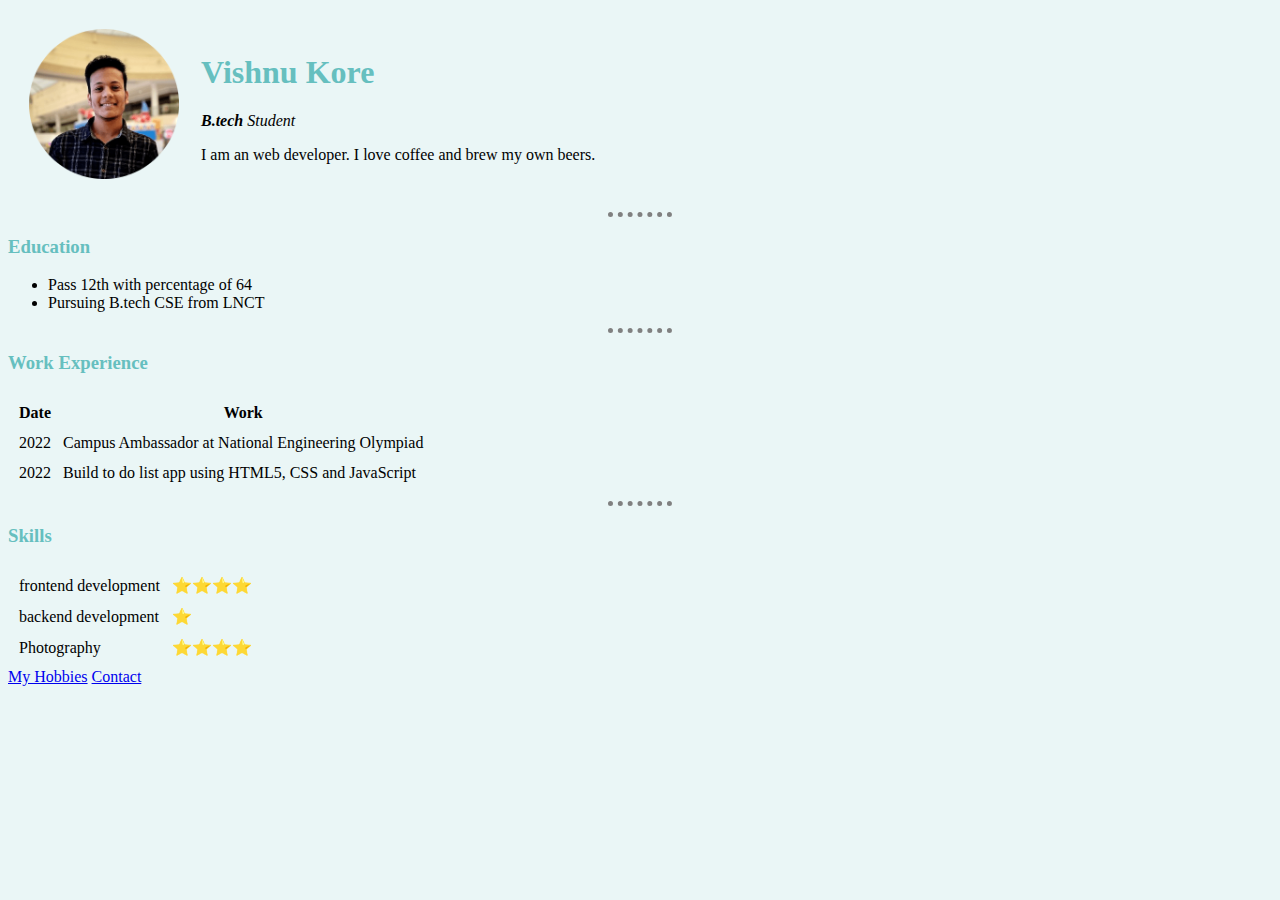
==== index.html @ 14e98cf8 "Update index.html" ====
<!DOCTYPE html>
<html lang="en">

<head>
    <meta charset="UTF-8">
    <meta http-equiv="X-UA-Compatible" content="IE=edge">
    <meta name="viewport" content="width=device-width, initial-scale=1.0">
    <title>Vishnu Personal Site</title>
    <link rel="stylesheet" href="/css/styles.css">
</head>

<body>
    <table cellspacing="20">
        <tr>
            <td><img src="images/profile.png" alt="Avtar" width="150" height="150"></td>

            <td>
                <h1>Vishnu Kore</h1>
                <p><em> <strong>B.tech </strong> Student</em></p>
                <p>I am an web developer. I love coffee and brew my own beers.</p>
            </td>

        </tr>
    </table>

    <hr>
    <h3>Education</h3>
    <ul>
        <li>Pass 12th with percentage of 64</li>
        <li>Pursuing B.tech CSE from LNCT</li>
    </ul>
<hr>
    <h3>Work Experience</h3>
    <table  cellspacing="10">
        <thead>
            <tr>
                <th>Date</th>
                <th>Work</th>
            </tr>
        </thead>
        <tbody>
            <tr>
                <td>2022</td>
                <td>Campus Ambassador at National Engineering Olympiad</td>
            </tr>
            <tr>
                <td>2022</td>
                <td>Build to do list app using HTML5, CSS and JavaScript</td>
            </tr>
        </tbody>
    </table>
    <hr>

    <h3>Skills</h3>
    <table cellspacing = "10px">
            <tr>
                <td>frontend development</td>
                <td>⭐⭐⭐⭐</td>
            </tr>
            
            <tr>
                <td>backend development</td>
                <td>⭐</td>
            </tr>

            <tr>
                <td>Photography </td>
                <td>⭐⭐⭐⭐</td>
            </tr>

    </table>     

    <a href="hobbies.html">My Hobbies</a>
    <a href="Contact.html">Contact</a>
</body>

</html>
---- css/styles.css ----
body{
    background-color: #EAF6F6;;
}

hr{ /* .... dotte*/
    border-style: dotted none none;
    border-top-style: dotted;
    border-color: grey;
    border-width: 5px;
    width: 5%;
}

h1{/* heading level 1*/
    color: #66BFBF;
}

h3{ /*heading level 3*/
    color: #66BFBF;
}
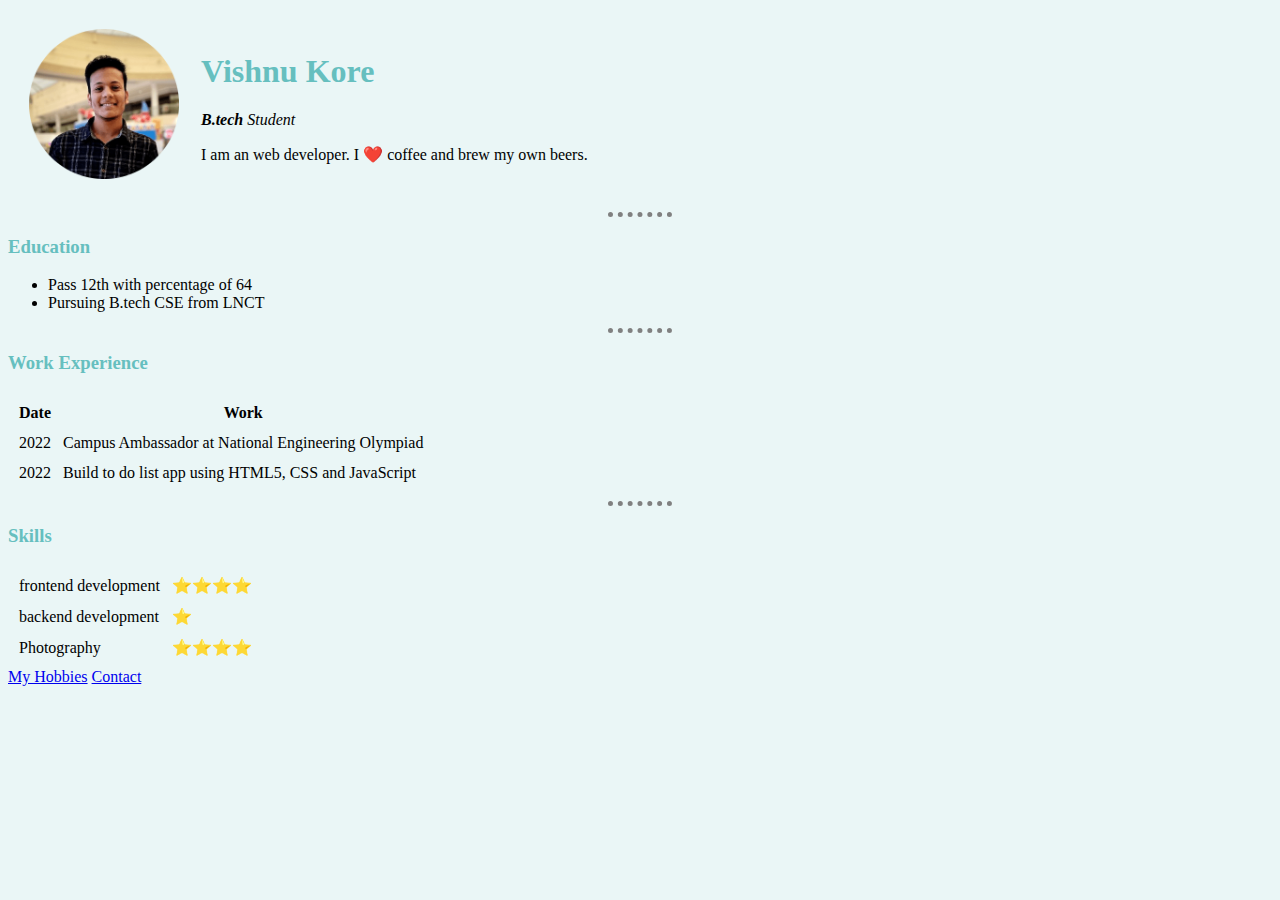
==== commit 4de6c48b: "Update index.html" ====
--- a/index.html
+++ b/index.html
@@ -6,7 +6,7 @@
     <meta http-equiv="X-UA-Compatible" content="IE=edge">
     <meta name="viewport" content="width=device-width, initial-scale=1.0">
     <title>Vishnu Personal Site</title>
-    <link rel="stylesheet" href="/css/styles.css">
+    <link rel="stylesheet" href="css/styles.css">
 </head>
 
 <body>
@@ -17,7 +17,7 @@
             <td>
                 <h1>Vishnu Kore</h1>
                 <p><em> <strong>B.tech </strong> Student</em></p>
-                <p>I am an web developer. I love coffee and brew my own beers.</p>
+                <p>I am an web developer. I ❤️ coffee and brew my own beers.</p>
             </td>
 
         </tr>
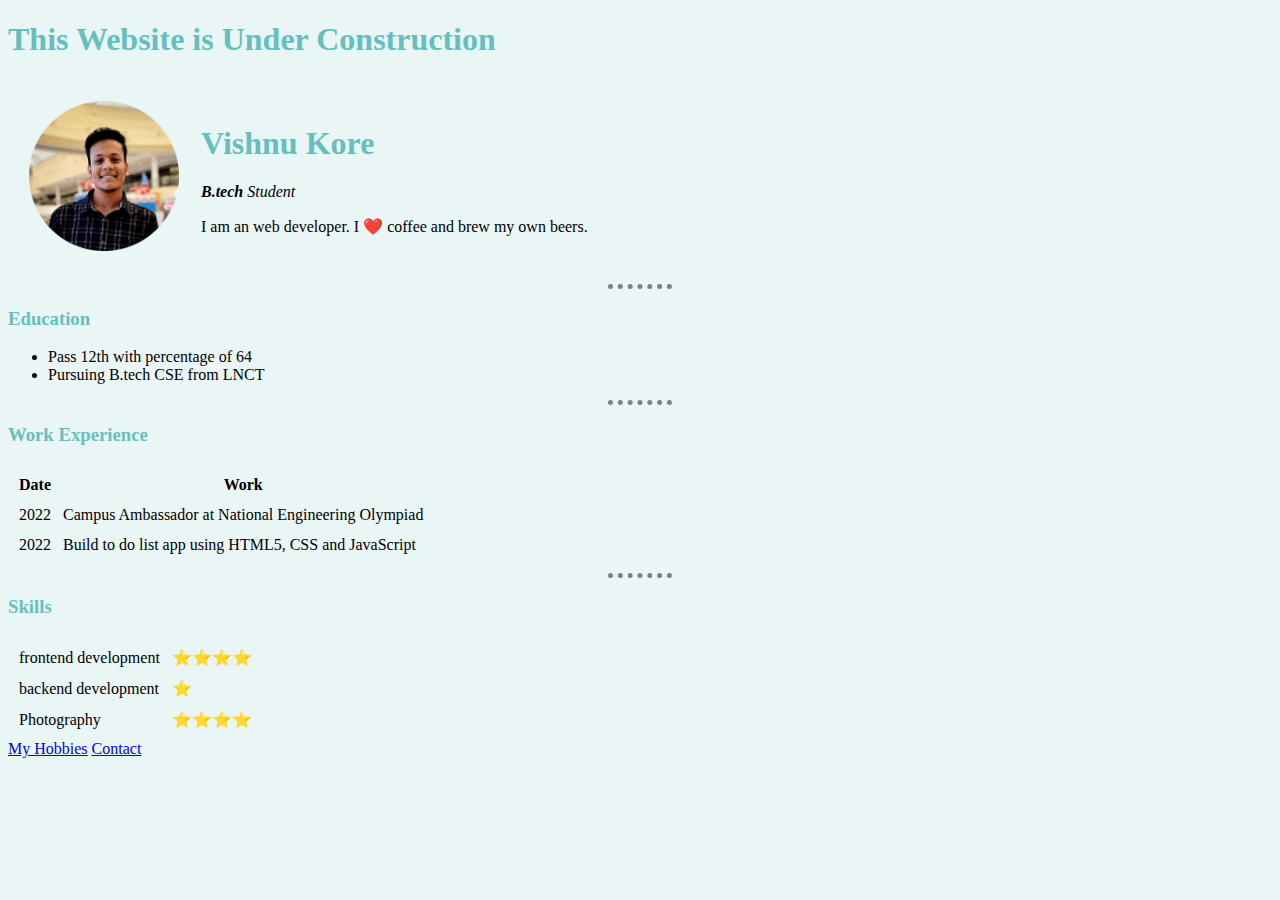
==== commit 421333cf: "Update index.html" ====
--- a/index.html
+++ b/index.html
@@ -19,8 +19,10 @@
                 <p><em> <strong>B.tech </strong> Student</em></p>
                 <p>I am an web developer. I ❤️ coffee and brew my own beers.</p>
             </td>
-
+            </tr>
+            <h1>This Website is Under Construction</h1>
         </tr>
+        
     </table>
 
     <hr>
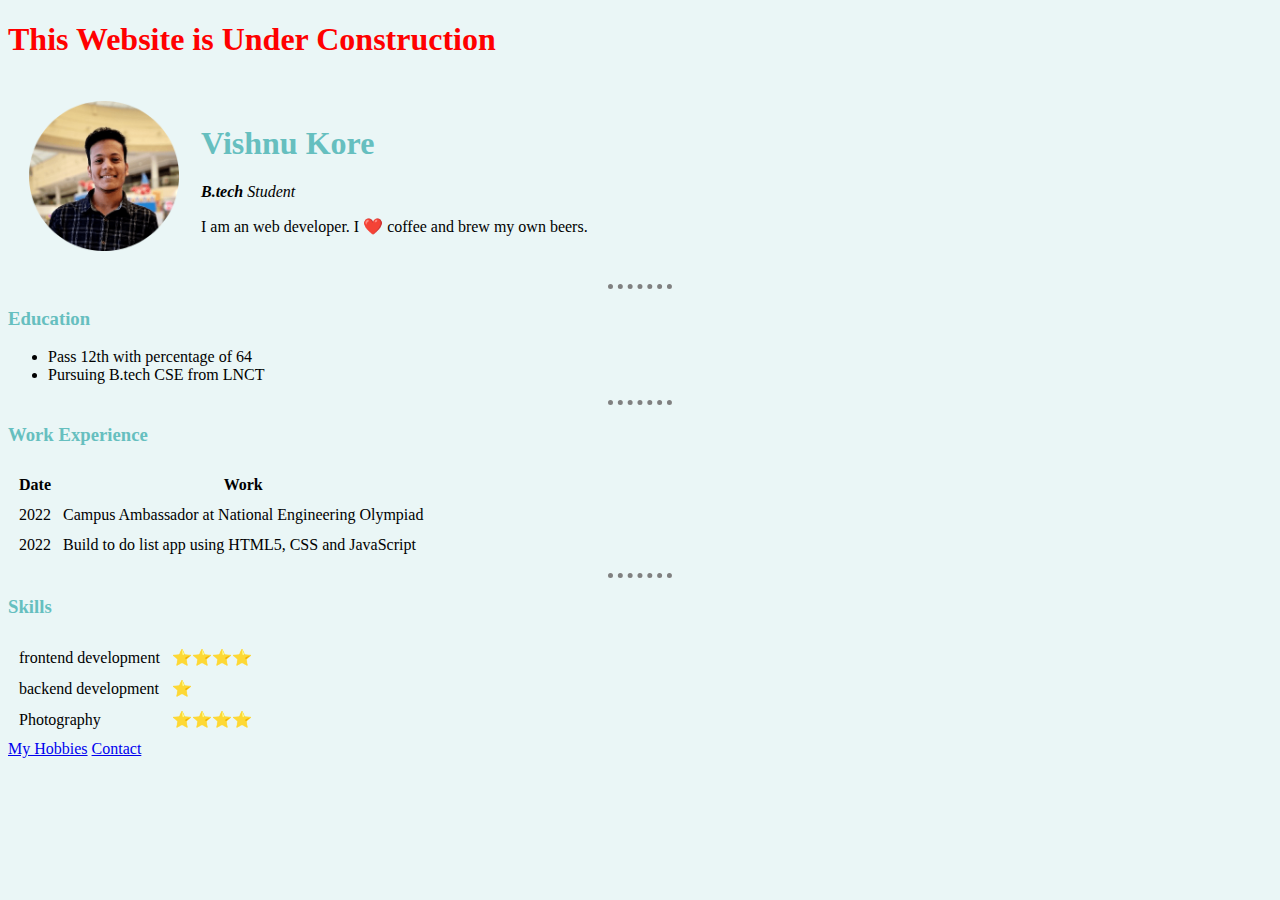
==== commit 5bb18945: "Update index.html" ====
--- a/index.html
+++ b/index.html
@@ -19,8 +19,9 @@
                 <p><em> <strong>B.tech </strong> Student</em></p>
                 <p>I am an web developer. I ❤️ coffee and brew my own beers.</p>
             </td>
-            </tr>
-            <h1>This Website is Under Construction</h1>
+
+            <h1 style="color:red;">This Website is Under Construction</h1>
+            
         </tr>
         
     </table>
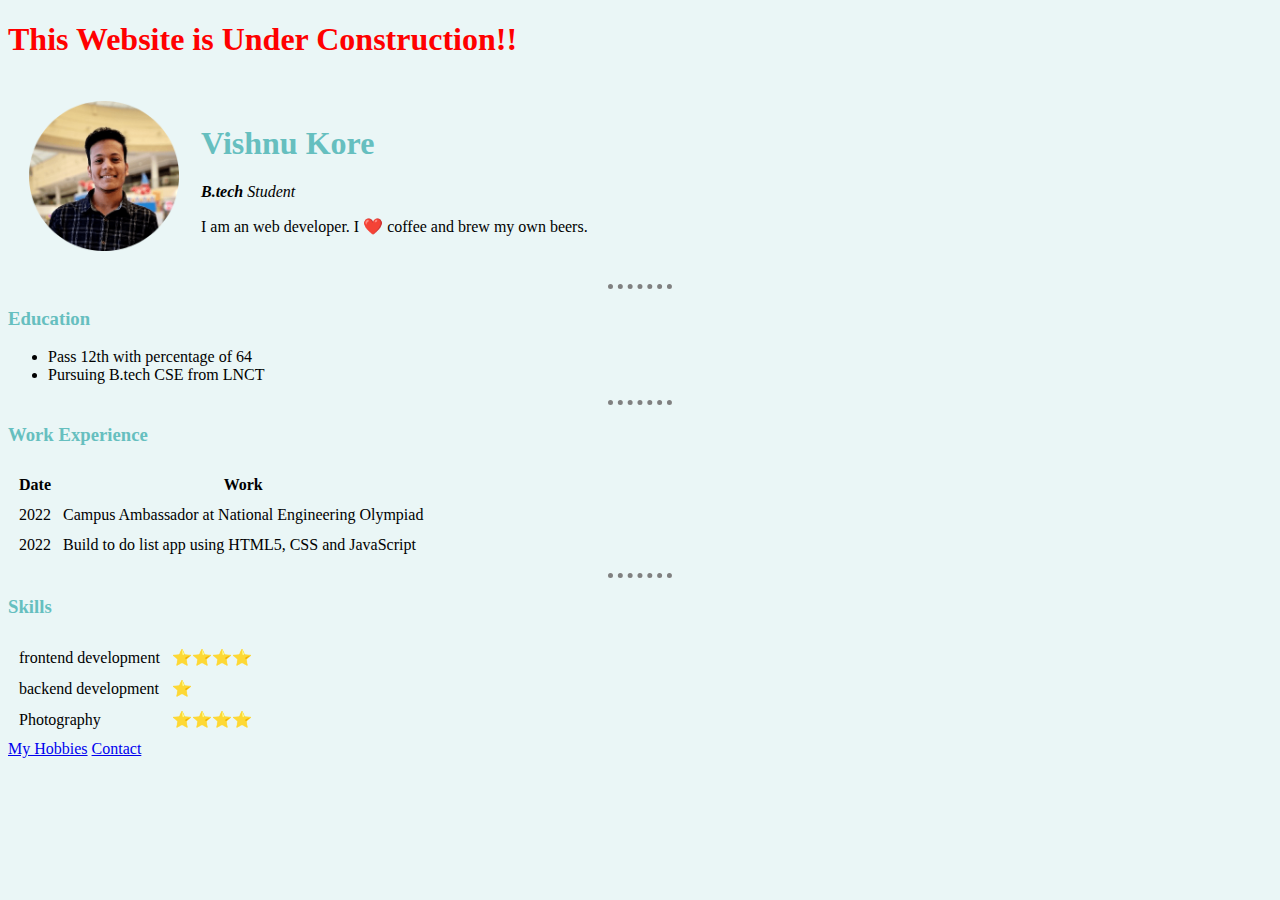
==== commit 5ceb541b: "Update index.html" ====
--- a/index.html
+++ b/index.html
@@ -20,7 +20,7 @@
                 <p>I am an web developer. I ❤️ coffee and brew my own beers.</p>
             </td>
 
-            <h1 style="color:red;">This Website is Under Construction</h1>
+            <h1 style="color:red;">This Website is Under Construction!!</h1>
             
         </tr>
         
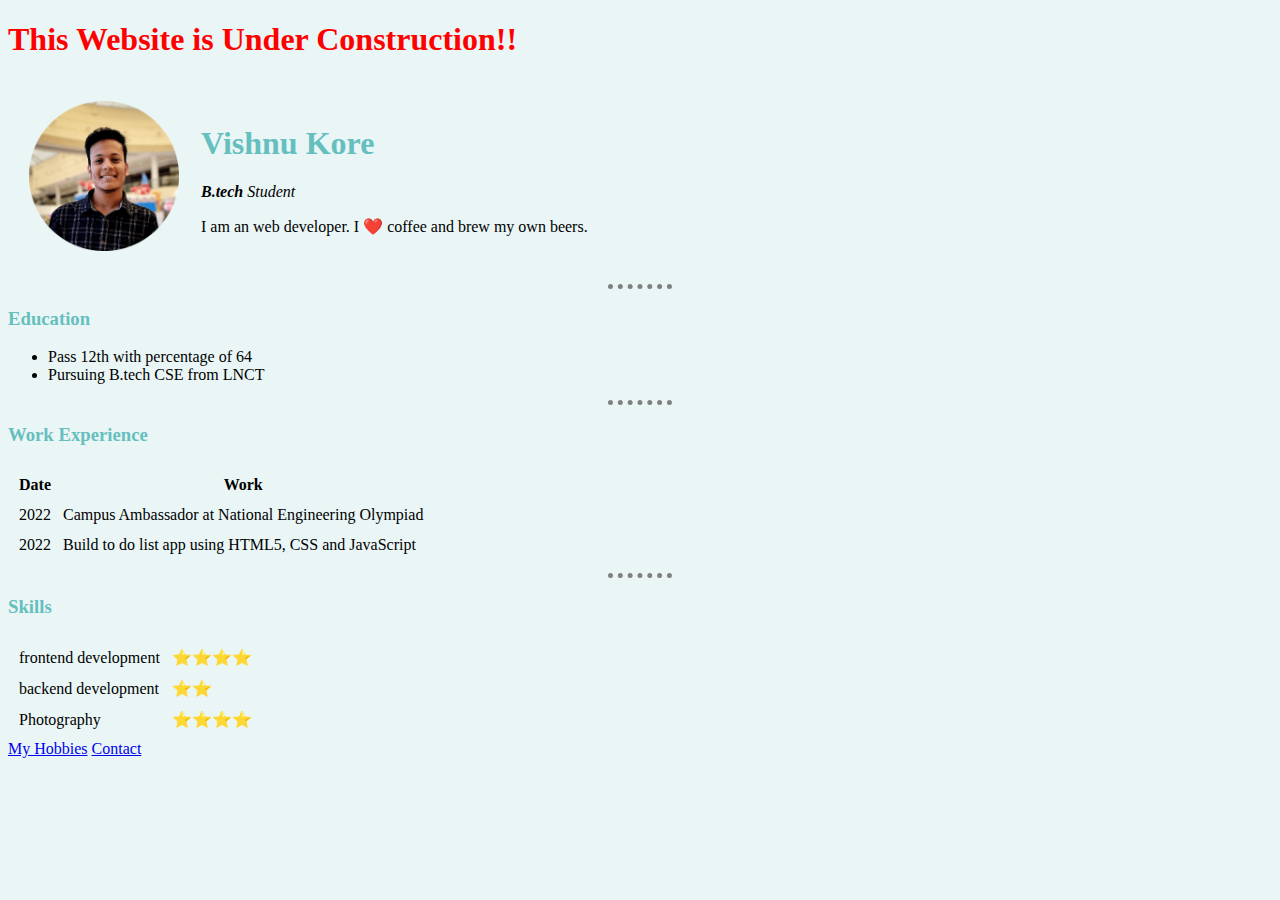
==== commit b263b56d: "Update index.html" ====
--- a/index.html
+++ b/index.html
@@ -63,7 +63,7 @@
             
             <tr>
                 <td>backend development</td>
-                <td>⭐</td>
+                <td>⭐⭐</td>
             </tr>
 
             <tr>
